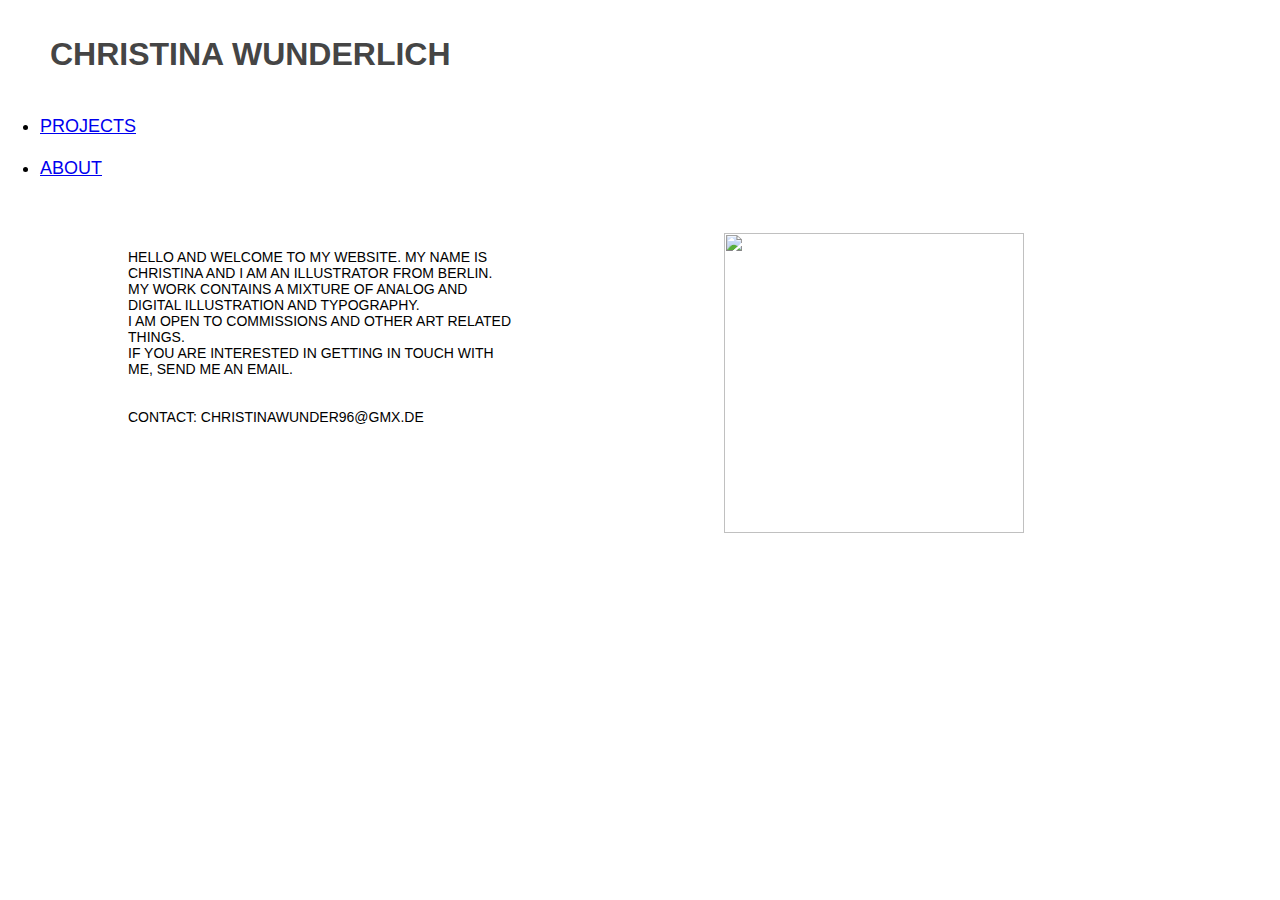
==== about.html @ 24914576 "add projects" ====
<!DOCTYPE html><html><head>  <meta charset=“UTF-8“ />  <title> Christina Wunderlich Portfolio </title><link href="css/stylesheet.css" type="text/css" rel="stylesheet" /></head><body><link href="/stylesheet.css" type="text/css" rel="stylesheet" /><h1>CHRISTINA WUNDERLICH</h1><br/><ul>    <li>        <a href="projects.html">PROJECTS</a>    </li>    <br/>    <li>         <a href="about.html">ABOUT</a>    </li>  </ul><br/><br/><img src="file:///Users/christinawunderlich/Sites/Christina-Wunderlich/images/17349452_10212804966468540_1592056120_o.jpg"width="300" height="300";border="0" align="center" hspace="50" vspace="50"/><p><br/>HELLO AND WELCOME TO MY WEBSITE.MY NAME IS CHRISTINA AND I AM AN ILLUSTRATOR FROM BERLIN. <br/>MY WORK CONTAINS A MIXTURE OF ANALOG AND DIGITAL ILLUSTRATION AND TYPOGRAPHY.<br/>I AM OPEN TO COMMISSIONS AND OTHER ART RELATED THINGS. <br/>IF YOU ARE INTERESTED IN GETTING IN TOUCH WITH ME, SEND ME AN EMAIL.<br/><br/><br/>CONTACT: CHRISTINAWUNDER96@GMX.DE</p></body></html>
---- css/stylesheet.css ----
/*
comment

*/
}

.main-nav {
  float: right;
}

html body {
  margin: 0;

}

h1 {
  color: rgb(69, 69, 69);
  font-family: 'Blue Mono', sans-serif;
  text-transform: uppercase;
  position: relative;
          top: 15px;
          left: 50px;
  float:inherit;
}


ul {
  color: Black;
  font-family: 'Blue Mono', sans-serif;
  text-transform: uppercase;
  font-size: 18px;
}

p {
  font-family: 'Blue Mono', sans-serif;
  text-transform: uppercase;
  font-size: 14px;
  width: 60%;
  position: absolute;
  float: inherit;
  margin: 0 10%;
  width: 30%;
}

img {
  float: right;
  margin: 0 20%;
}



.container {
  max-width: 940px;
  margin: 0 auto;
}
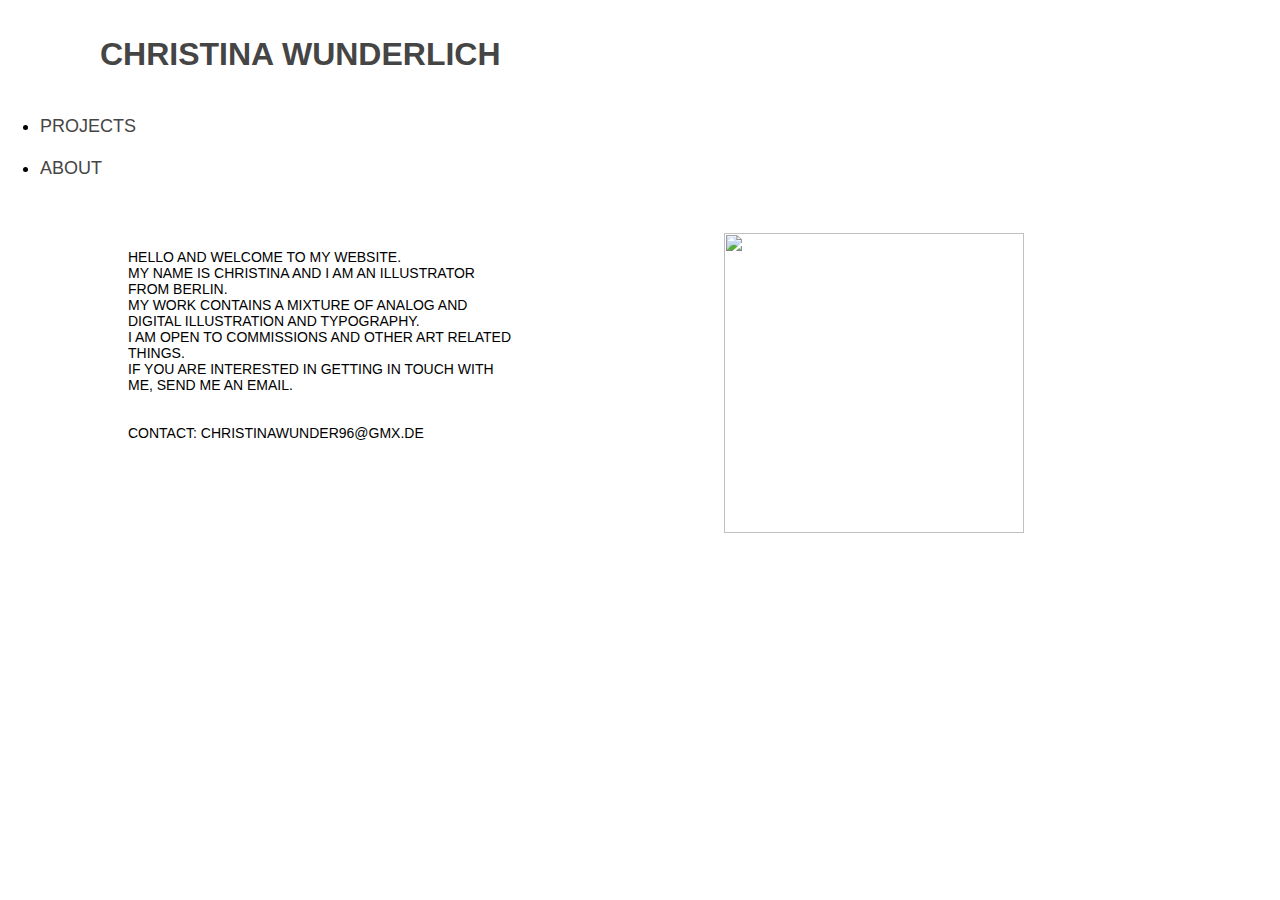
==== commit 1d9266de: "add links" ====
--- a/about.html
+++ b/about.html
@@ -12,7 +12,7 @@
 <body> <link href="/stylesheet.css" type="text/css" rel="stylesheet" /> -<h1>CHRISTINA WUNDERLICH</h1>+<h1><a href="index.html">CHRISTINA WUNDERLICH</a></h1>  <br/> @@ -37,16 +37,17 @@
 /> <p> <br/>-HELLO AND WELCOME TO MY WEBSITE.+HELLO AND WELCOME TO MY WEBSITE. <br/> MY NAME IS CHRISTINA AND I AM AN ILLUSTRATOR FROM BERLIN. <br/> MY WORK CONTAINS A MIXTURE OF ANALOG AND DIGITAL ILLUSTRATION AND TYPOGRAPHY.<br/> I AM OPEN TO COMMISSIONS AND OTHER ART RELATED THINGS. <br/> IF YOU ARE INTERESTED IN GETTING IN TOUCH WITH ME, SEND ME AN EMAIL.<br/>- <br/> <br/> CONTACT: CHRISTINAWUNDER96@GMX.DE </p> ++ </body> </html>--- a/css/stylesheet.css
+++ b/css/stylesheet.css
@@ -10,8 +10,16 @@
 
 html body {
   margin: 0;
+}
 
+
+a {
+  text-decoration: none;
+  border-bottom: none;
+  color: rgb(69, 69, 69);
 }
+
+
 
 h1 {
   color: rgb(69, 69, 69);
@@ -19,7 +27,7 @@
   text-transform: uppercase;
   position: relative;
           top: 15px;
-          left: 50px;
+          left: 100px;
   float:inherit;
 }
 
@@ -42,6 +50,9 @@
   width: 30%;
 }
 
+
+
+
 img {
   float: right;
   margin: 0 20%;
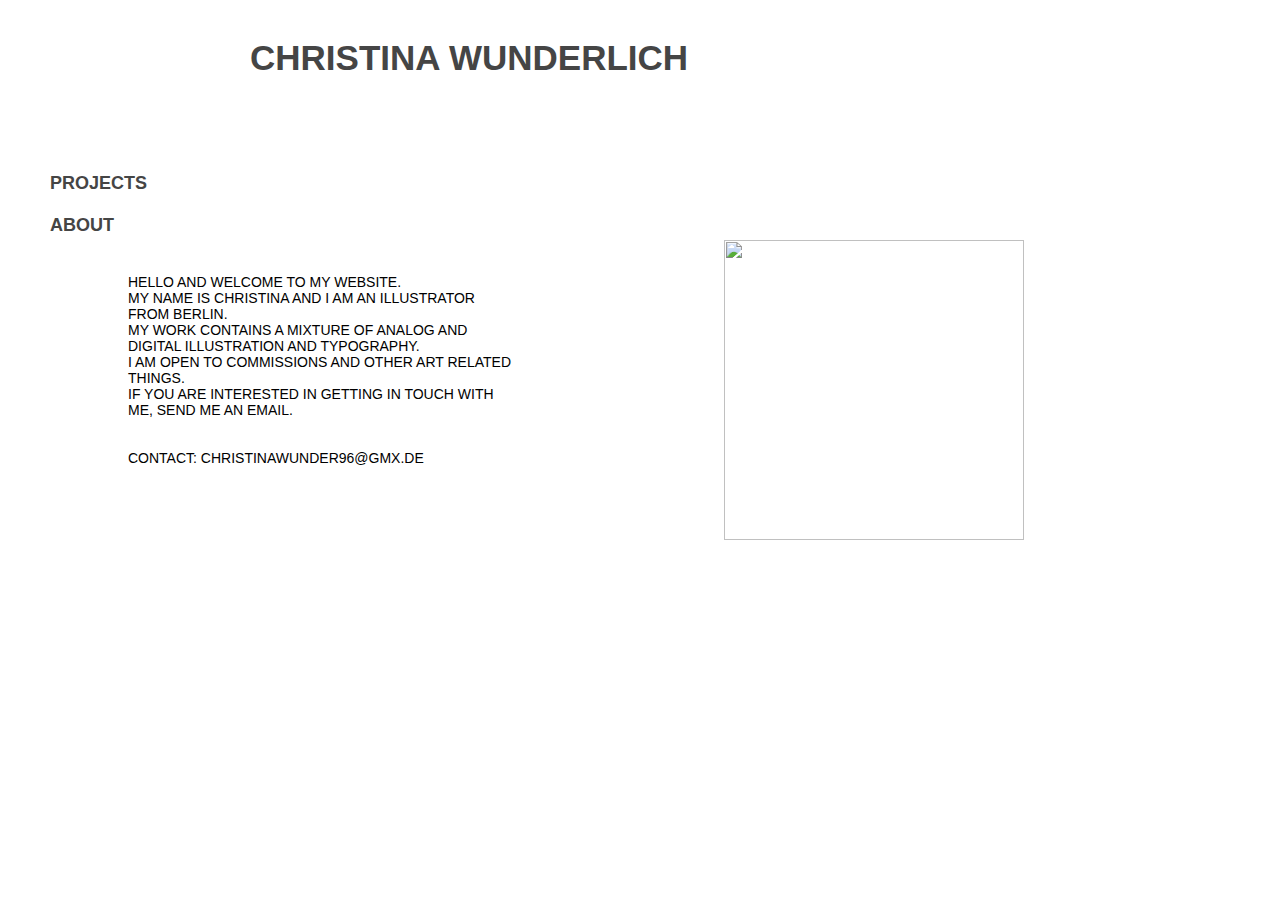
==== commit d220ac8d: "add box" ====
--- a/about.html
+++ b/about.html
@@ -16,16 +16,15 @@
  <br/> -<ul>-    <li>-        <a href="projects.html">PROJECTS</a>-    </li>+<h3>+  <a href="projects.html">PROJECTS</a>+<br/>+<br/>+  <a href="about.html">ABOUT</a>+</h3> -    <br/>-    <li>-         <a href="about.html">ABOUT</a>-    </li>-  </ul>++ <br/>  <br/>@@ -33,8 +32,9 @@
 <img src="file:///Users/christinawunderlich/Sites/Christina-Wunderlich/images/17349452_10212804966468540_1592056120_o.jpg" width="300" height="300"; border="0" align="center" hspace="50" vspace="50"+/> -/>+<br/> <p> <br/> HELLO AND WELCOME TO MY WEBSITE. <br/>--- a/css/stylesheet.css
+++ b/css/stylesheet.css
@@ -12,7 +12,7 @@
   margin: 0;
 }
 
-
+/* Links */
 a {
   text-decoration: none;
   border-bottom: none;
@@ -20,47 +20,111 @@
 }
 
 
-
+/* Menüseiten Christina Wunderlich Titel*/
 h1 {
   color: rgb(69, 69, 69);
+  font-size: 35px;
   font-family: 'Blue Mono', sans-serif;
   text-transform: uppercase;
   position: relative;
           top: 15px;
-          left: 100px;
-  float:inherit;
+          left: 250px;
+  float: none;
 }
 
+/* Startseite Christina Wunderlich Titel*/
+h2 {
+  color: rgb(133, 133, 133);
+  font-size: 45px;
+  font-family: 'Blue Mono', sans-serif;
+  text-transform: uppercase;
+  position: relative;
+          top: 200px;
+          left: 250px;
+  float: none;
+}
+
+/* Menüseiten Projects und About*/
+h3 {
+  color: rgb(69, 69, 69);
+  font-size: 18px;
+  font-family: 'Blue Mono', sans-serif;
+  text-transform: uppercase;
+  position: relative;
+          top: 50px;
+          left: 50px;
+  float: none;
+}
+
+/* Startseite Projects und About*/
+h4 {
+  color: rgb(69, 69, 69);
+  font-size: 21px;
+  font-family: 'Blue Mono', sans-serif;
+  text-transform: uppercase;
+  position: relative;
+          top: 50px;
+          left: 50px;
+  float: none;
+}
 
 ul {
   color: Black;
   font-family: 'Blue Mono', sans-serif;
   text-transform: uppercase;
   font-size: 18px;
+  position: fixed;
+          bottom: 0;
+          right: 0
 }
 
 p {
+  display: block;
   font-family: 'Blue Mono', sans-serif;
   text-transform: uppercase;
   font-size: 14px;
   width: 60%;
   position: absolute;
-  float: inherit;
+  float: left;
   margin: 0 10%;
   width: 30%;
 }
 
+.box {
+  width: 60%;
+  position: absolute;
+  float: left;
+  margin: 0 10%;
 
+}
 
 
 img {
+  position:static;
   float: right;
   margin: 0 20%;
 }
-
 
 
 .container {
   max-width: 940px;
   margin: 0 auto;
 }
+
+
+
+div {
+  border: 6px solid #949599;
+  height: 100px;
+  margin: 20px;
+  padding: 20px;
+  width: 400px;
+  color: rgb(69, 69, 69);
+  font-size: 21px;
+  font-family: 'Blue Mono', sans-serif;
+  text-transform: uppercase;
+  position: relative;
+          top: 50px;
+          left: 50px;
+  float: none;
+}
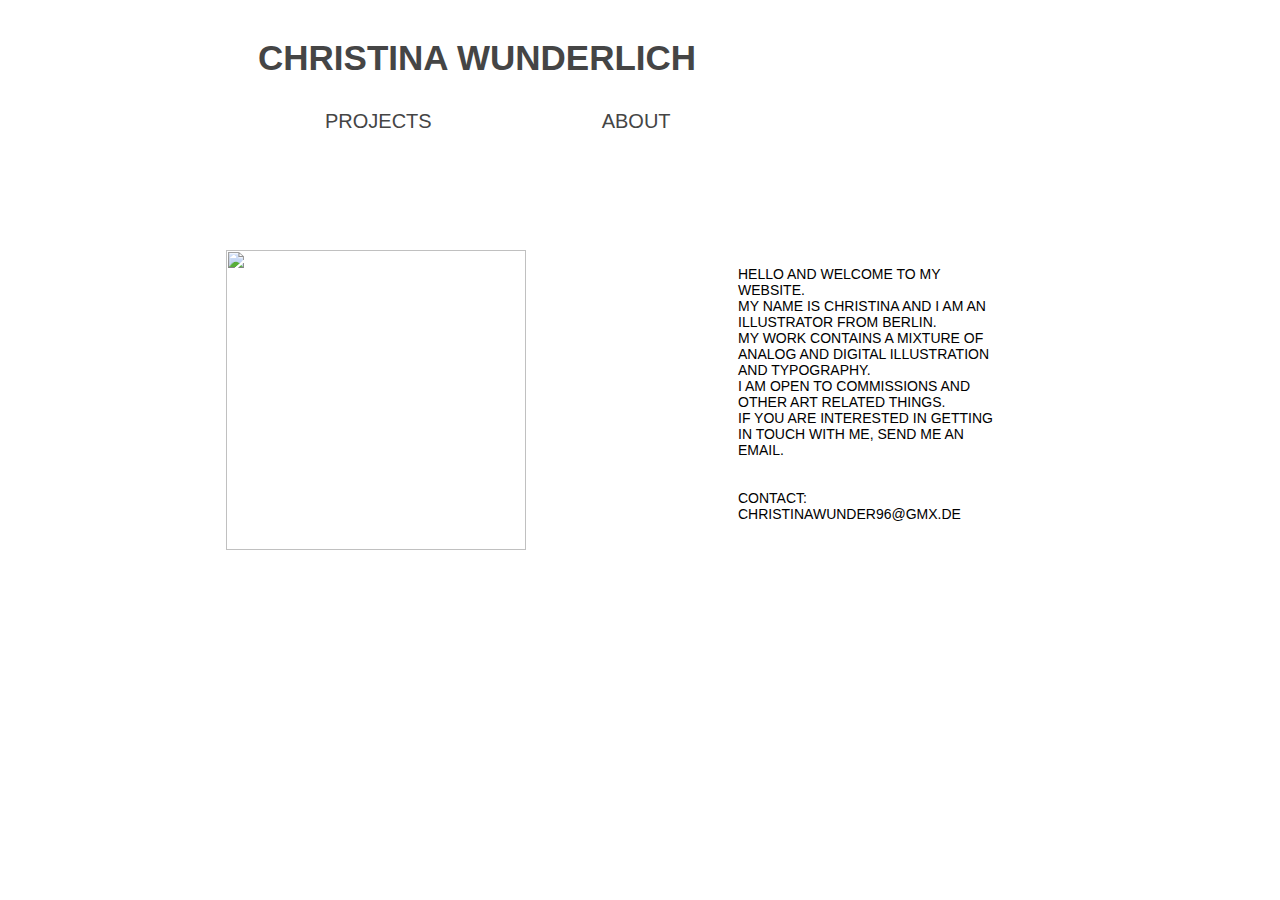
==== commit 3e2c9043: "add image" ====
--- a/about.html
+++ b/about.html
@@ -16,13 +16,12 @@
  <br/> -<h3>-  <a href="projects.html">PROJECTS</a>-<br/>-<br/>-  <a href="about.html">ABOUT</a>-</h3>+<ul>+  <li><a href="projects.html">PROJECTS</a></li> ++  <li><a href="about.html">ABOUT</a></li>+</ul>   <br/>--- a/css/stylesheet.css
+++ b/css/stylesheet.css
@@ -9,7 +9,7 @@
 }
 
 html body {
-  margin: 0;
+  margin: 100;
 }
 
 /* Links */
@@ -40,69 +40,55 @@
   text-transform: uppercase;
   position: relative;
           top: 200px;
-          left: 250px;
-  float: none;
+          left: 220px;
+  float: left;
 }
 
-/* Menüseiten Projects und About*/
-h3 {
-  color: rgb(69, 69, 69);
-  font-size: 18px;
-  font-family: 'Blue Mono', sans-serif;
-  text-transform: uppercase;
-  position: relative;
-          top: 50px;
-          left: 50px;
-  float: none;
-}
 
-/* Startseite Projects und About*/
-h4 {
-  color: rgb(69, 69, 69);
-  font-size: 21px;
-  font-family: 'Blue Mono', sans-serif;
-  text-transform: uppercase;
-  position: relative;
-          top: 50px;
-          left: 50px;
-  float: none;
-}
 
-ul {
-  color: Black;
-  font-family: 'Blue Mono', sans-serif;
-  text-transform: uppercase;
-  font-size: 18px;
-  position: fixed;
-          bottom: 0;
-          right: 0
-}
+
+
+
 
 p {
   display: block;
   font-family: 'Blue Mono', sans-serif;
   text-transform: uppercase;
   font-size: 14px;
-  width: 60%;
+
   position: absolute;
+          top: 250px;
+          left: -30px;
   float: left;
-  margin: 0 10%;
-  width: 30%;
+  margin: 0 60%;
+  width: 20%;
 }
 
-.box {
-  width: 60%;
+.box1 {
+  width: 30%;
+  max-width: 30%;
   position: absolute;
-  float: left;
+          top: 250px;
+          left: 250px;
+  float: none;
   margin: 0 10%;
+
 
 }
 
 
 img {
-  position:static;
+  position: absolute;
+          top: 250px;
+          left: -30px;
   float: right;
   margin: 0 20%;
+
+  display: block;
+
+}
+
+
 }
 
 
@@ -112,19 +98,43 @@
 }
 
 
+/* Box Startseite Projects und About*/
 
-div {
-  border: 6px solid #949599;
-  height: 100px;
-  margin: 20px;
-  padding: 20px;
-  width: 400px;
-  color: rgb(69, 69, 69);
-  font-size: 21px;
-  font-family: 'Blue Mono', sans-serif;
-  text-transform: uppercase;
-  position: relative;
-          top: 50px;
-          left: 50px;
-  float: none;
+
+
+ul {
+    list-style-type: none;
+    margin: 1000;
+    padding: 100;
+    max-width: 940px;
+
+    overflow: hidden;
+    background-color: #ffffff;;
+    color: Black;
+    font-family: 'Blue Mono', sans-serif;
+    text-transform: uppercase;
+    font-size: 20px;
+    position: absolute;
+            top: 75px;
+            left: 200px;
+
+
+        width: 575px;
+    float: left;
+
 }
+
+li {
+    float: inherit;
+}
+
+li a {
+    display: block;
+    color: rgb(69, 69, 69);
+    text-align: left;
+    padding: 15px 85px;
+    text-decoration: none;
+}
+
+.active {
+    background-color: #ffffff;
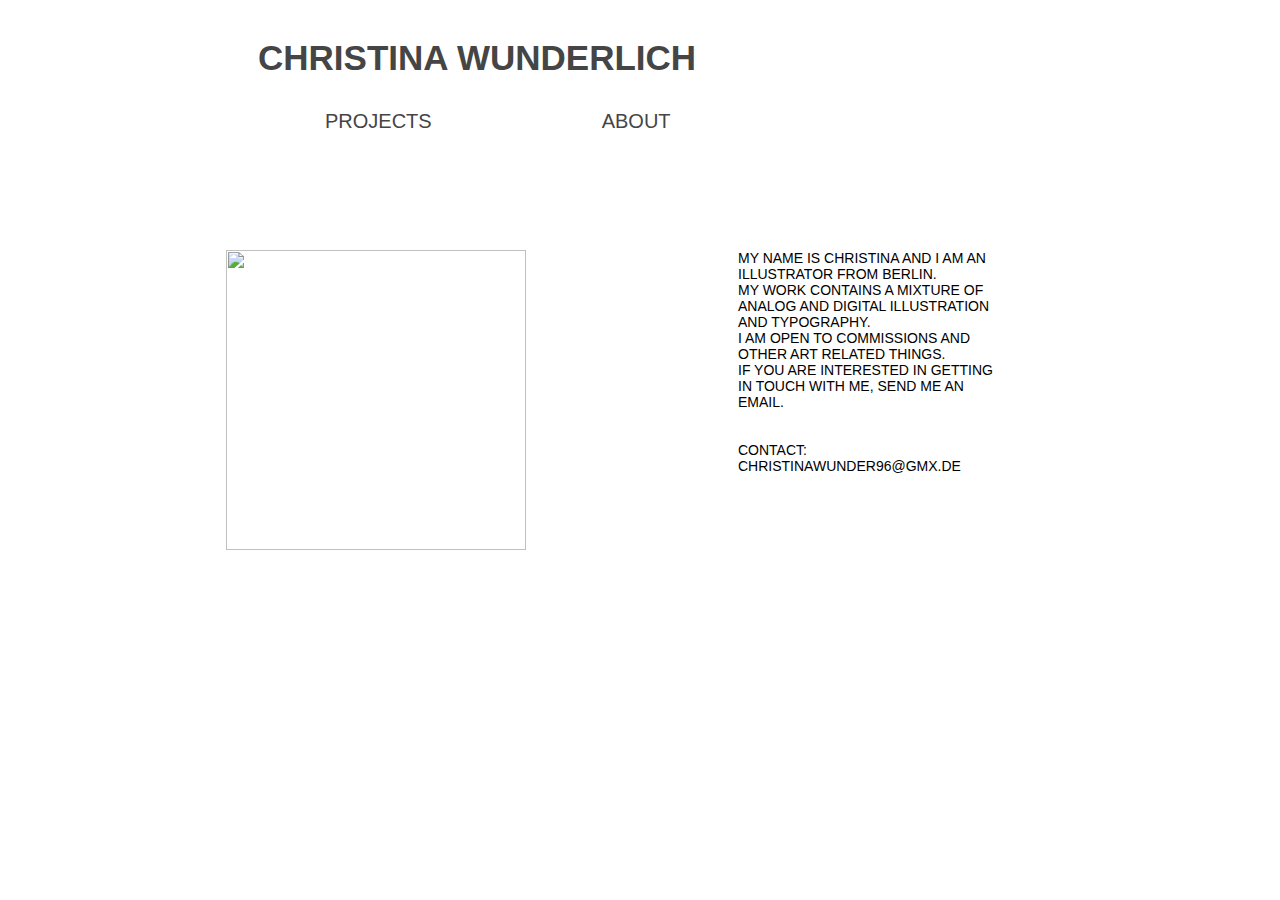
==== commit 528892b2: "add project" ====
--- a/about.html
+++ b/about.html
@@ -28,14 +28,14 @@
  <br/> -<img src="file:///Users/christinawunderlich/Sites/Christina-Wunderlich/images/17349452_10212804966468540_1592056120_o.jpg"+<img class=box3 src="file:///Users/christinawunderlich/Sites/Christina-Wunderlich/images/17349452_10212804966468540_1592056120_o.jpg" width="300" height="300"; border="0" align="center" hspace="50" vspace="50" />  <br/>-<p>-<br/>+<p class="box2"+ HELLO AND WELCOME TO MY WEBSITE. <br/> MY NAME IS CHRISTINA AND I AM AN ILLUSTRATOR FROM BERLIN. <br/> MY WORK CONTAINS A MIXTURE OF ANALOG AND DIGITAL ILLUSTRATION AND TYPOGRAPHY.<br/>